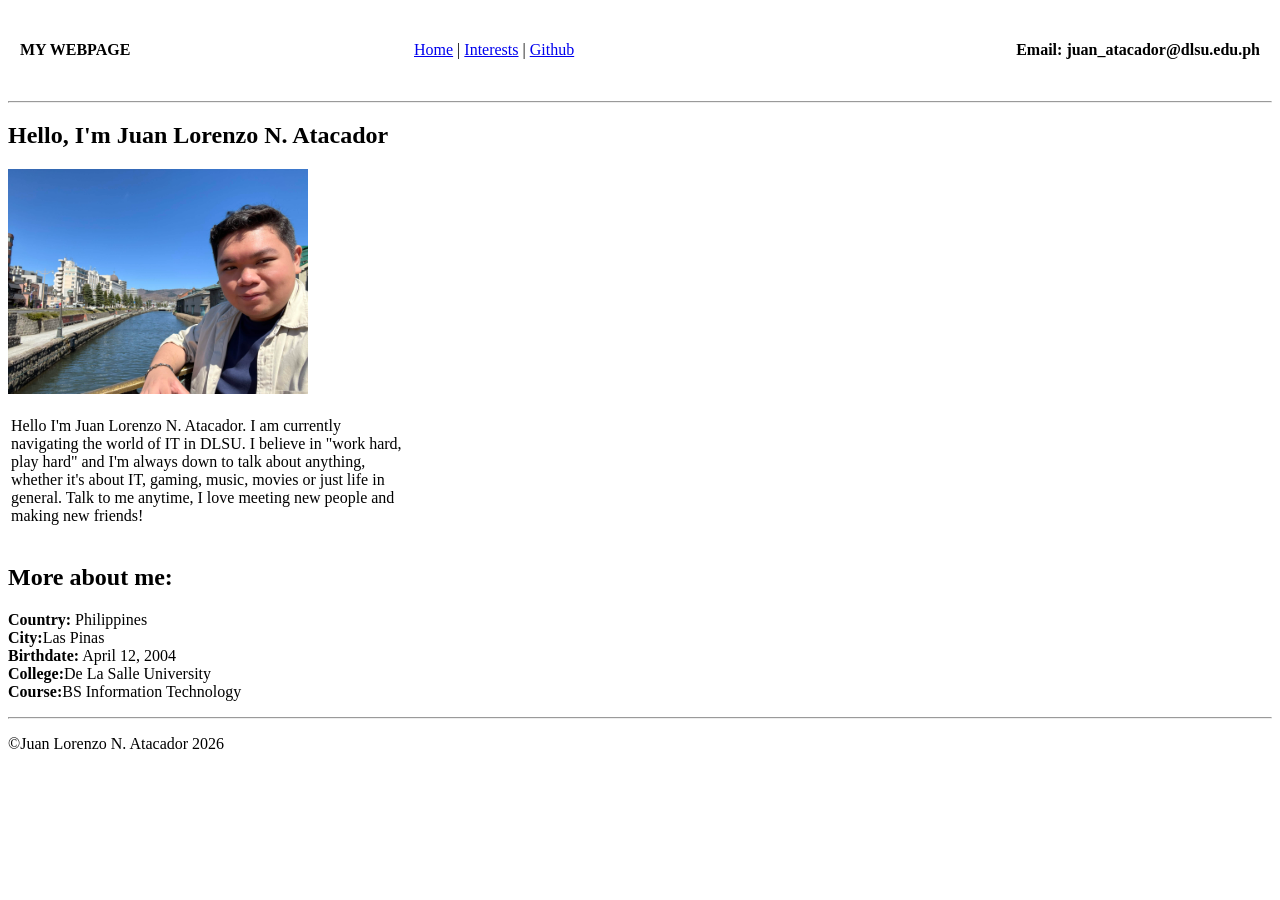
==== index.html @ 8e9fdb50 "Add files via upload" ====
<!DOCTYPE html>
<html lang="en">
    <head>
        <meta charset="UTF-8">
        <title> Home - MyWebpage</title>
    </head>
    <body>
        <table border="0" width="100%" cellpadding="10">
            <tr>
                <td align="left"><b><strong>MY WEBPAGE</strong></b></td>
                <td align="center"><a href="index.html">Home</a> | <a href="interest.html">Interests</a> | <a href="https://github.com/JLNATACADOR">Github</a></td>
                <td align="right"> <h4> Email: juan_atacador@dlsu.edu.ph</h4></td>
            </tr>
        </table>

<hr>

<main>
    <section>
        <h1>Hello, I'm
            Juan Lorenzo N. Atacador</h1>
        <img src="me.jpg" alt="Picture of me" width="300"> <!--background picture of me tba in style-->
        <table width="400" border="0">
            <tr>
                <td>
            <p>Hello I'm Juan Lorenzo N. Atacador. I am currently navigating the world of IT in DLSU. I believe in "work hard, play hard" and
            I'm always down to talk about anything, whether it's about IT, gaming, music, movies or just life in general. Talk to me anytime,
            I love meeting new people and making new friends!
                </td>
            </tr>

        </table>
    </section>

<section>
<h2>More about me:</h2>
<p>
    <strong>Country:</strong> Philippines<br>
    <strong>City:</strong>Las Pinas<br>
    <strong>Birthdate:</strong> April 12, 2004<br>
    <strong>College:</strong>De La Salle University<br>
    <strong>Course:</strong>BS Information Technology<br>
</p>
</section>


</main>
<hr>
<footer>
    <p>&copy;Juan Lorenzo N. Atacador 2026</p>
</footer>

</body>
</html>
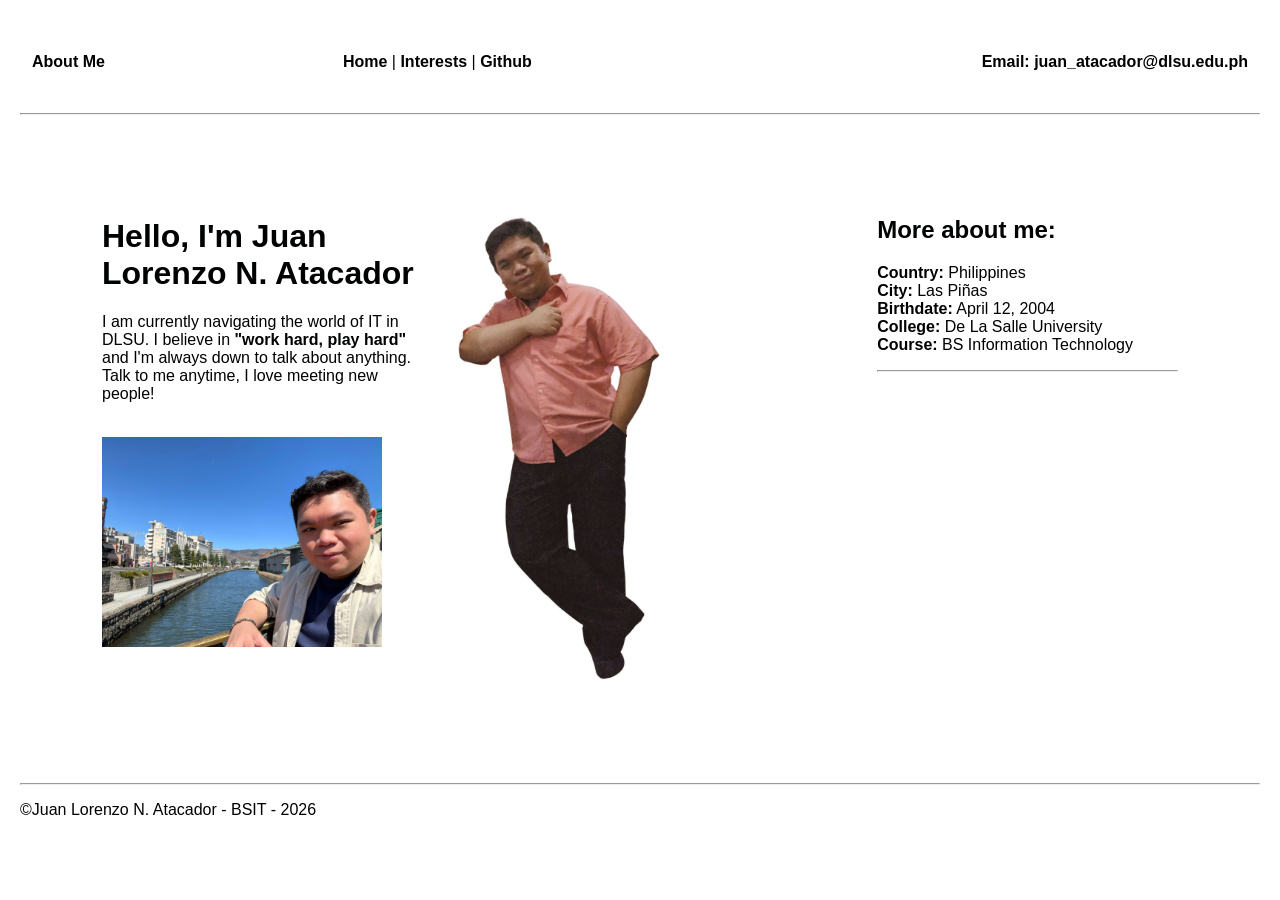
==== commit a2a61d84: "Add files via upload" ====
--- a/index.html
+++ b/index.html
@@ -1,54 +1,58 @@
 <!DOCTYPE html>
 <html lang="en">
-    <head>
-        <meta charset="UTF-8">
-        <title> Home - MyWebpage</title>
-    </head>
-    <body>
+<head>
+    <meta charset="UTF-8">
+    <title>Home - MyWebpage</title>
+    <link rel="stylesheet" href="style.css">
+</head>
+<body>
+    <table border="0" width="100%" cellpadding="10">
+        <tr>
+            <td align="left"><strong>About Me</strong></td>
+            <td align="center">
+                <a href="index.html">Home</a> | <a href="interest.html">Interests</a> | <a href="https://github.com/JLNATACADOR">Github</a>
+            </td>
+            <td align="right"><h4>Email: juan_atacador@dlsu.edu.ph</h4></td>
+        </tr>
+    </table>
+
+    <hr>
+
+    <main>
         <table border="0" width="100%" cellpadding="10">
             <tr>
-                <td align="left"><b><strong>MY WEBPAGE</strong></b></td>
-                <td align="center"><a href="index.html">Home</a> | <a href="interest.html">Interests</a> | <a href="https://github.com/JLNATACADOR">Github</a></td>
-                <td align="right"> <h4> Email: juan_atacador@dlsu.edu.ph</h4></td>
+                <td width="33%" valign="top">
+                    <h1>Hello, I'm Juan Lorenzo N. Atacador</h1>
+                    <p>
+                        I am currently navigating the world of IT in DLSU. I believe in <strong>"work hard, play hard"</strong> <!-- Bold Font test-->
+                        and I'm always down to talk about anything. Talk to me anytime, I love meeting new people!
+                    </p>
+                    <br>
+                    <img src="me.jpg" alt="Juan Lorenzo N. Atacador" width="280">
+                    <vr></vr>
+                </td>
+
+                <td width="34%" align="center" valign="top">
+                    <img src="me6.jpg" alt="Juan Lorenzo N. Atacador" width="400">
+                </td>
+
+                <td width="33%" valign="top">
+                    <h2>More about me:</h2>
+                    <p>
+                        <strong>Country:</strong> Philippines<br>
+                        <strong>City:</strong> Las Piñas<br>
+                        <strong>Birthdate:</strong> April 12, 2004<br>
+                        <strong>College:</strong> De La Salle University<br>
+                        <strong>Course:</strong> BS Information Technology
+                    </p>
+                    <hr>
+                </td>
             </tr>
         </table>
-
-<hr>
-
-<main>
-    <section>
-        <h1>Hello, I'm
-            Juan Lorenzo N. Atacador</h1>
-        <img src="me.jpg" alt="Picture of me" width="300"> <!--background picture of me tba in style-->
-        <table width="400" border="0">
-            <tr>
-                <td>
-            <p>Hello I'm Juan Lorenzo N. Atacador. I am currently navigating the world of IT in DLSU. I believe in "work hard, play hard" and
-            I'm always down to talk about anything, whether it's about IT, gaming, music, movies or just life in general. Talk to me anytime,
-            I love meeting new people and making new friends!
-                </td>
-            </tr>
-
-        </table>
-    </section>
-
-<section>
-<h2>More about me:</h2>
-<p>
-    <strong>Country:</strong> Philippines<br>
-    <strong>City:</strong>Las Pinas<br>
-    <strong>Birthdate:</strong> April 12, 2004<br>
-    <strong>College:</strong>De La Salle University<br>
-    <strong>Course:</strong>BS Information Technology<br>
-</p>
-</section>
-
-
-</main>
-<hr>
+    </main>
+    <hr>
 <footer>
-    <p>&copy;Juan Lorenzo N. Atacador 2026</p>
+    <p>&copy;Juan Lorenzo N. Atacador - BSIT - 2026</p>
 </footer>
-
 </body>
 </html>
--- a/style.css
+++ b/style.css
@@ -0,0 +1,97 @@
+:root {
+    --primary: #000202;
+    --bg-dark: #ffffff;
+    --card-bg: #ffffff;
+    --text-main: #000000;
+    --highlight: #fdc45a;
+}
+
+body {
+    background-color: var(--bg-dark);
+    color: var(--text-main);
+    font-family: 'Segoe UI', Tahoma, Geneva, Verdana, sans-serif;
+    margin: 0;
+    padding: 20px;
+}
+
+main {
+    max-width: 1100px;
+    margin: 40px auto;
+    background-color: var(--card-bg);
+    padding: 30px;
+    border-radius: 20px;
+    box-shadow: 0 10px 30px rgba(255, 255, 255, 0.5);
+}
+
+a {
+    color: var(--primary);
+    text-decoration: none;
+    font-weight: bold;
+}
+
+/*img {
+    border: 3px solid var(--primary);
+    border-radius: 15px;
+}
+No Border test*/
+h1, h2, h3, strong {
+    color: var(--primary);
+}
+
+
+td {
+    color: var(--text-main);
+    padding: 10px;
+}
+
+ul {
+    list-style: none;
+    padding: 0;
+    display: flex;
+    flex-wrap: wrap;
+    gap: 10px;
+}
+
+li {
+    background:#fca70b;
+    padding: 8px 15px;
+    border-radius: 50px;
+    font-size: 0.9rem;
+    border: 1px solid #444;
+}
+
+a:hover {
+    color: #fca70b;
+}
+
+/*Interests Page CSS */
+/*
+.interest-layout {
+    text-align: center;
+}
+ */
+.interest-layout table {
+    margin-top: 40px;
+    border-spacing: 20px;
+}
+
+.interest-layout td {
+    background-color: #ffffff;
+    border-radius: 15px;
+    padding: 25px;
+}
+
+.interest-layout h2 {
+    font-size: 1.2rem;
+    margin-bottom: 20px;
+    min-height: 50px;
+}
+
+.interest-layout img,
+.interest-layout video {
+    display: block;
+    margin: 0 auto 15px auto;
+    max-width: 100%;
+    height: auto;
+    border-radius: 10px;
+}
